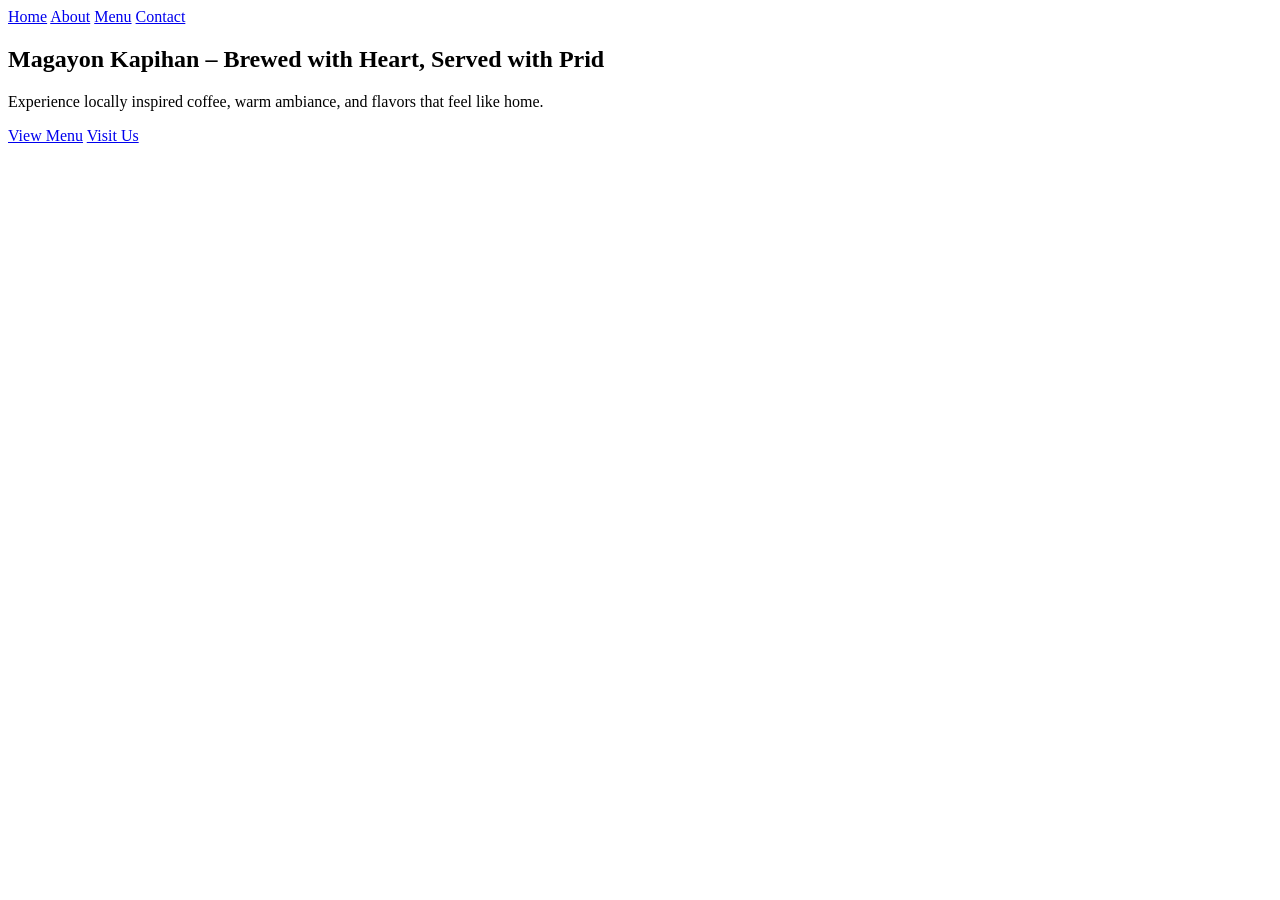
==== index.html @ 01904212 "Create index.html" ====
</head>

<body>

  <nav>
    <a href="index.html">Home</a>
    <a href="about.html">About</a>
    <a href="menu.html">Menu</a>
    <a href="contact.html">Contact</a>
      </nav>

  <section class="hero">
    <h1>Magayon Kapihan – Brewed with Heart, Served with Prid</h1>
    <p>Experience locally inspired coffee, warm ambiance, and flavors that feel like home.</p>

    <a href="menu.html" class="btn">View Menu</a>
    <a href="contact.html" class="btn">Visit Us</a>
  </section>
  
</body>
</html>
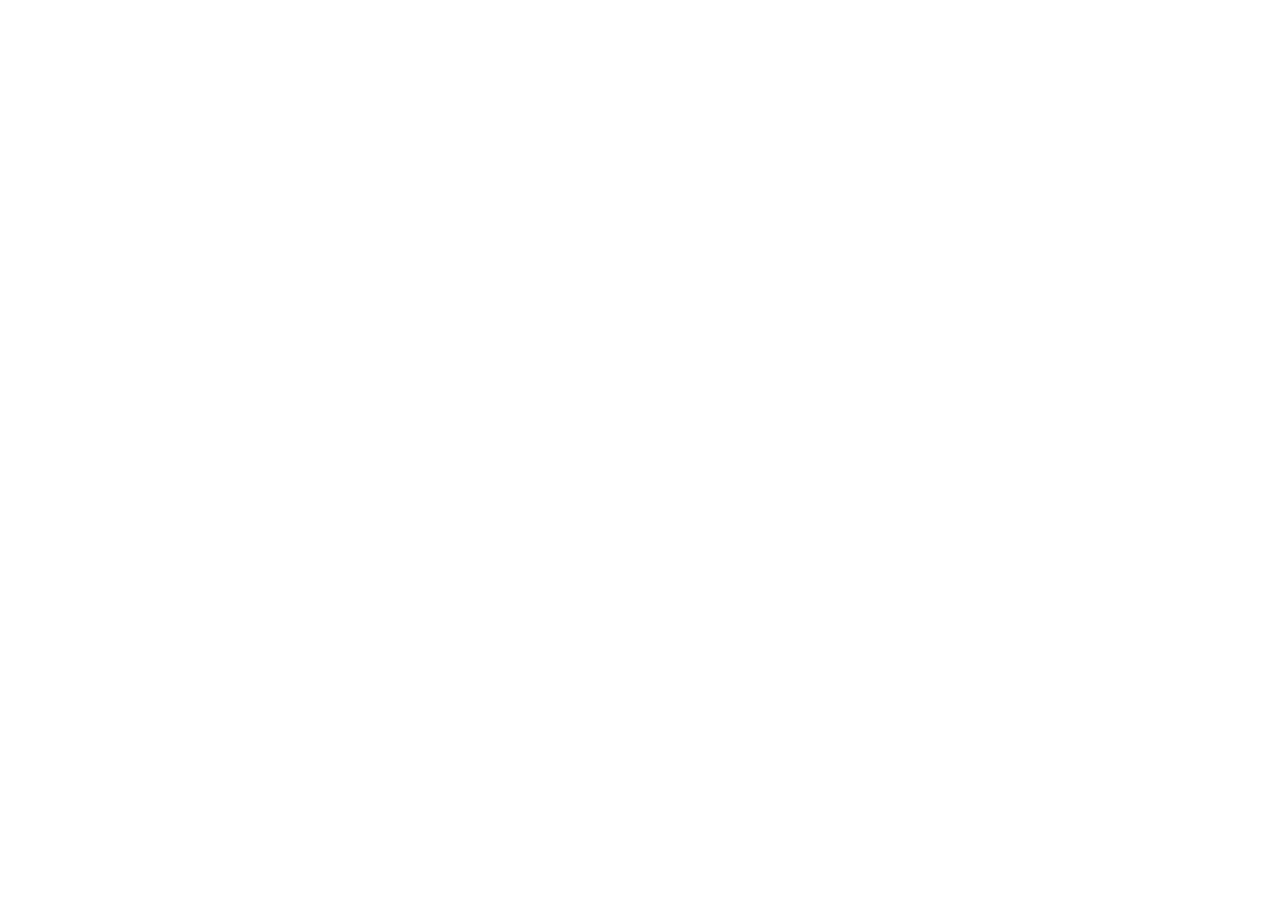
==== commit a5baff72: "Update index.html" ====
--- a/index.html
+++ b/index.html
@@ -1,4 +1,12 @@
-</head>
+<!DOCTYPE html>
+<html>
+  <head>
+    <title>Magayon Kapihan</title>
+  
+  <link rel='stylesheet" href="style.css">
+    </head>
+
+
 
 <body>
 
